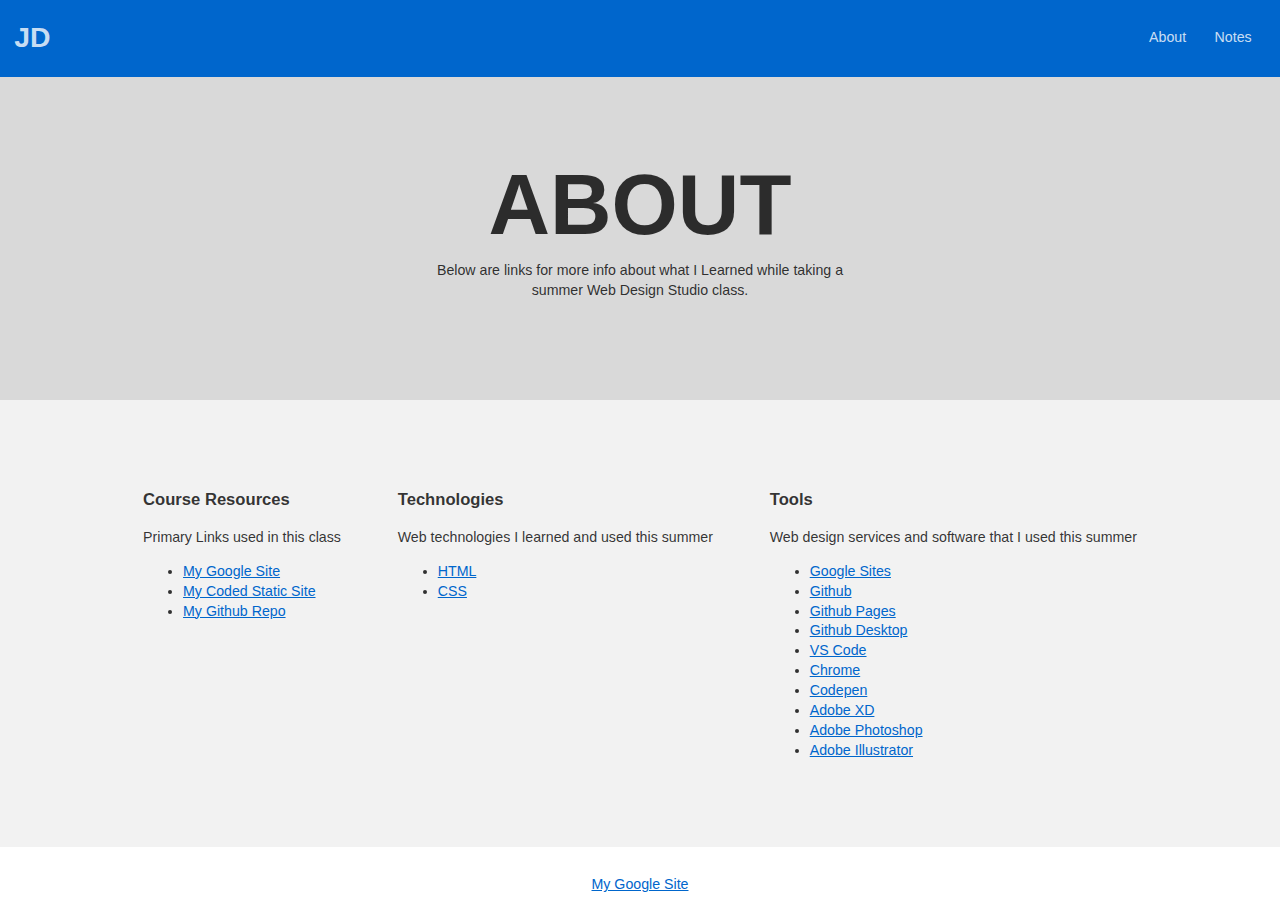
==== about.html @ 961dd743 "removed sub folders" ====
<!doctype html>
<html lang="en">

<head>
    <meta charset="utf-8" />
    <title>John Doe | About</title>
    <meta name="description"
        content="This is an example student website for John Doe, a fictional web design student." />
    <meta name="viewport" content="width=device-width, initial-scale=1" />
    <meta http-equiv="X-UA-Compatible" content="ie=edge" />
    <link href="css/style.css" rel="stylesheet" type="text/css" />
</head>

<body class="page-sub">
    <header>
        <div class="site-id">
            <h1><a href="index.html">JD</a></h1>
        </div>
        <nav class="site-nav">
            <ul>
                <li><a href="index.html">About</a></li>
                <li><a href="notes.html">Notes</a></li>
            </ul>
        </nav>
    </header>
    <main>
        <section class="hero">
            <h2>About</h2>
            <p>Below are links for more info about what I Learned while taking a summer Web Design Studio class.</p>
        </section>
        <section class="coursework">

            <div class="coursework-subsection">
                <h3>Course Resources</h3>
                <p>Primary Links used in this class</p>
                <ul>
                    <li><a href="https://sites.google.com/view/jddesigns/home">My Google Site</a></li>
                    <li><a href="https://iolanichris.github.io/">My Coded Static Site</a></li>
                    <li><a href="https://github.com/iolanichris/iolanichris.github.io">My Github Repo</a></li>
                    <!-- <li><a href="https://codepen.io/iolanichris">My Codepen</a></li> -->
                    <!-- <li><a href="#">My XD SHared Prototype</a> -->
                    </li>
                </ul>
            </div>

            <div class="coursework-subsection">
                <h3>Technologies</h3>
                <p>Web technologies I learned and used this summer</p>
                <ul>
                    <li><a href="https://www.w3schools.com/html/html_intro.asp">HTML</a></li>
                    <li><a href="https://www.w3schools.com/css/css_intro.asp">CSS</a></li>
                </ul>
            </div>

            <div class="coursework-subsection">
                <h3>Tools</h3>
                <p>Web design services and software that I used this summer</p>
                <ul>
                    <li><a href="https://sites.google.com/">Google Sites</a></li>
                    <li><a href="https://github.com/">Github</a></li>
                    <li><a href="https://pages.github.com/">Github Pages</a></li>
                    <li><a href="https://desktop.github.com/">Github Desktop</a></li>
                    <li><a href="https://code.visualstudio.com/">VS Code</a></li>
                    <li><a href="https://www.google.com/chrome/">Chrome</a></li>
                    <li><a href="https://codepen.io">Codepen</a></li>
                    <li><a href="https://www.adobe.com/products/xd.html">Adobe XD</a></li>
                    <li><a href="https://www.adobe.com/products/photoshop.html">Adobe Photoshop</a></li>
                    <li><a href="https://www.adobe.com/products/illustrator.html">Adobe Illustrator</a></li>
            </div>

        </section>
    </main>

    <footer>
        <nav class="social-nav">
            <ul>
                <li><a href="https://sites.google.com/view/jddesigns/home">My Google Site</a></li>
            </ul>
        </nav>
    </footer>
</body>

</html>
---- css/style.css ----
/* GLOBAL RESET */
* { box-sizing: border-box; }
body { margin: 0; }

/* GLOBAL COLORS */
body { color: rgba(0, 0, 0, 0.8); }
a { color: rgba(0, 102, 204, 1); }
a:hover { color: rgba(0, 51, 153, 1); }

/* GLOBAL TYPOGRAPHY */
body {
  font-family: Helvetica, Arial, sans-serif;
  font-size: 88.75%; /* 14px */
  line-height: 1.4;
}

/* RESPONSIVE IMAGES */
img {
    max-width: 100%;
    height: auto;
}

/* BUTTONS */
.button {
    display: inline-block;
    padding: 1em 2em;
    text-decoration: none;
    background-color: rgba(0, 102, 204, .8);
    color: white;
    border-radius: 5px;
}
.button:hover {
    background-color: rgba(0, 102, 204, 1);
    color: white;
}
.button.dark {
    color: rgba(0, 102, 204, 1);
    background-color: rgba(255, 255, 255,.8);
}
.button.dark:hover {
    background-color: rgba(255, 255, 255,1);
}

/* SITE STRUCTURE */

header {
    background-color: rgba(0, 102, 204, 1);
    color: rgba(0, 0, 0, 0.8); 
    padding: 1em;
    display: grid;
    grid-template-columns: 1fr 1fr;
    align-items: center;
}

header a {
    color: rgba(255, 255, 255, 0.8);
    text-decoration: none;
}

header a:hover {
    color: rgba(255, 255, 255, 1);
}


/* SITE ID */
.site-id h1 {
    margin: 0;
}

/* SITE NAV */
.site-nav ul {
    display: flex;
    justify-content: flex-end;
    margin: 0;
    padding: 0;
    list-style: none;
}

.site-nav  a {
    display: block;
    padding: 1em;
}

/* MAIN */
main {
    background: rgba(0,0,0,.05);
}

/* HERO SECTION */
.hero {
    background-color: rgba(0, 102, 204, 1);
    text-align: center;
    color: white;
    padding: 6em 1em;
}

.hero h2 {
    font-size: 6em;
    line-height: 1;
    text-transform: uppercase;
    margin: 0 auto;
}

.hero p {
    max-width: 30em;
    margin: 1em auto;
}

/* COURSES SECTION */
.courses {
    padding: 6em 1em;
    display: grid;
    justify-content: center;
    text-align: center;
}

.courses ul {
    max-width: 400px;
    margin: 0 auto;
    padding: 0;
    list-style: none;
}

.courses img{
    display: block;
    margin-bottom: 1em;
}

/* FOOTER */
footer {
    border-top: 1px solid rgba(0,0,0,.05);
    padding: 1em;
}

/* SOCIAL NAV */
.social-nav ul {
    margin: 0;
    padding: 0;
    display: flex;
    justify-content: center;
    list-style: none;
}

.social-nav  a {
    display: block;
    padding: 1em;
}

/* LAYOUT */
.container {
    max-width: 1000px;
    margin: 0 auto;
}

section {
    padding: 3em 1em;
}

/* SIDEBAR/ASIDE */
aside {
    padding: 2em 0;
  }
  
@media (min-width: 768px) {
    .two-col-sidebar {
        display: grid;
        grid-template-columns: 20em auto;
    }
    .two-col-sidebar aside {
        border-right: 1px solid rgba(0, 0, 0, 0.1);
        margin: 0 3em 2em 0;
        padding: .3em 2em 0 0;
    }
}

/* SUB PAGES */
.page-sub .hero {
    background-color:rgba(0, 0, 0, 0.1);
    color: rgba(0, 0, 0, 0.8);
}

/* COURSE PAGES WITH MULTIPLE PROJECT LISTS */
.coursework {
    padding: 3em 1em;
    display: flex;
    justify-content: center;
    flex-wrap: wrap;
}

.coursework-subsection {
    margin: 2em;
}

/* CODE BLOCKS */

pre code {
    width: 100%;
    display: block;
    border: 1px solid #ddd;
    background-color: #fff;
    padding: 1em 3em;
    margin-bottom: 1em;
    line-height: 1.5;
  }

.markup-box {
    border: 1px solid #ddd;
    border-radius: 5px;
    background-color: #fff;
    padding: 1em 3em;
    margin-bottom: 1em;
}

/* DEFINITION LISTS */
dt {
    font-weight: bold;
    margin-top: 1em;
}
dd {
    margin: 0;
}

/* FOR DEV PURPOSES */
/* body * {
    background-color: rgba(0,0,0,.05) !important;
    border: 1px solid rgba(0,0,0,.1) !important;
    color: rgba(0,0,0,.5) !important;
} */
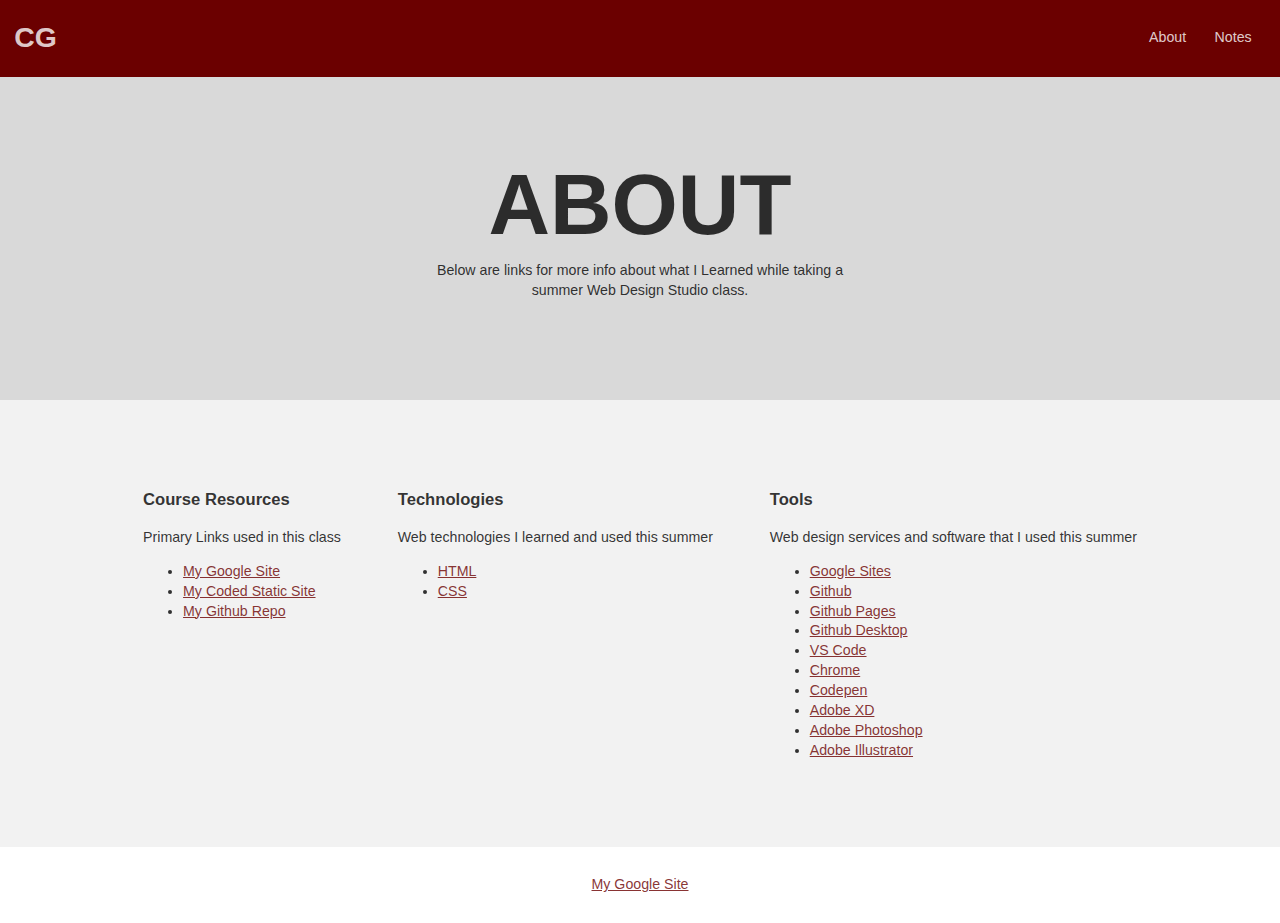
==== commit 3137b103: "changed jd to cg" ====
--- a/about.html
+++ b/about.html
@@ -3,9 +3,9 @@
 
 <head>
     <meta charset="utf-8" />
-    <title>John Doe | About</title>
+    <title>Chris G | About</title>
     <meta name="description"
-        content="This is an example student website for John Doe, a fictional web design student." />
+        content="This is an example student website for Chris G, a fictional web design student." />
     <meta name="viewport" content="width=device-width, initial-scale=1" />
     <meta http-equiv="X-UA-Compatible" content="ie=edge" />
     <link href="css/style.css" rel="stylesheet" type="text/css" />
@@ -14,7 +14,7 @@
 <body class="page-sub">
     <header>
         <div class="site-id">
-            <h1><a href="index.html">JD</a></h1>
+            <h1><a href="index.html">CG</a></h1>
         </div>
         <nav class="site-nav">
             <ul>
--- a/css/style.css
+++ b/css/style.css
@@ -4,10 +4,10 @@
 
 /* GLOBAL COLORS */
 body { color: rgba(0, 0, 0, 0.8); }
-a { color: rgba(0, 102, 204, 1); }
-a:hover { color: rgba(0, 51, 153, 1); }
-
-/* GLOBAL TYPOGRAPHY */
+a { color: rgba(107, 0, 0, .8); }
+a:hover { color: rgba(107, 0, 0, 1); }
+
+/* GLOBAL TYPOGRAPHY */ 
 body {
   font-family: Helvetica, Arial, sans-serif;
   font-size: 88.75%; /* 14px */
@@ -25,16 +25,16 @@
     display: inline-block;
     padding: 1em 2em;
     text-decoration: none;
-    background-color: rgba(0, 102, 204, .8);
+    background-color: rgba(107, 0, 0, .8);;
     color: white;
     border-radius: 5px;
 }
 .button:hover {
-    background-color: rgba(0, 102, 204, 1);
+    background-color: rgba(107, 0, 0, 1);
     color: white;
 }
 .button.dark {
-    color: rgba(0, 102, 204, 1);
+    color: rgba(107, 0, 0, 1);
     background-color: rgba(255, 255, 255,.8);
 }
 .button.dark:hover {
@@ -44,7 +44,7 @@
 /* SITE STRUCTURE */
 
 header {
-    background-color: rgba(0, 102, 204, 1);
+    background-color: rgb(107, 0, 0);
     color: rgba(0, 0, 0, 0.8); 
     padding: 1em;
     display: grid;
@@ -88,7 +88,7 @@
 
 /* HERO SECTION */
 .hero {
-    background-color: rgba(0, 102, 204, 1);
+    background-color: rgb(107, 0, 0);
     text-align: center;
     color: white;
     padding: 6em 1em;
@@ -173,6 +173,8 @@
     }
 }
 
+
+
 /* SUB PAGES */
 .page-sub .hero {
     background-color:rgba(0, 0, 0, 0.1);
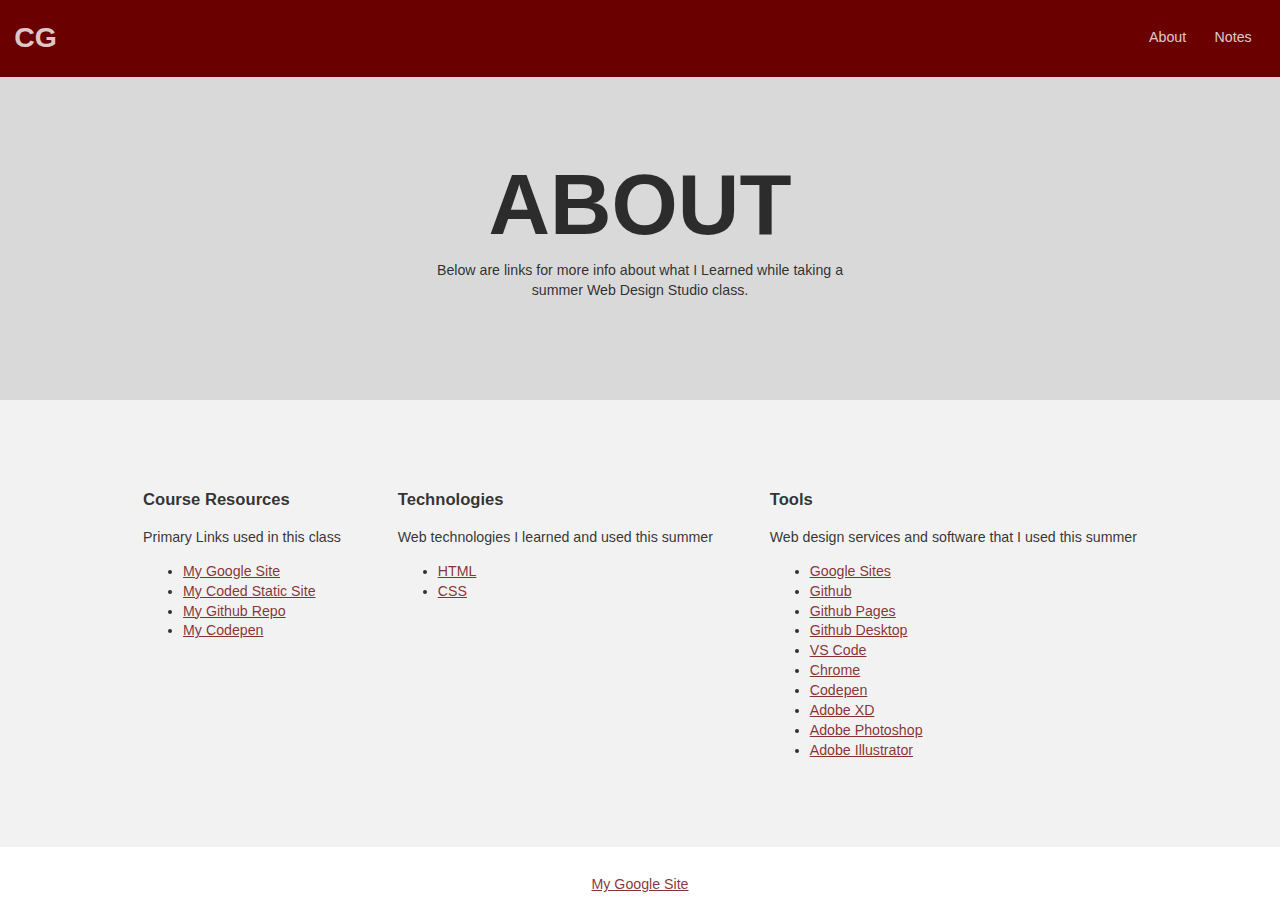
==== commit 7499713c: "added codepen link" ====
--- a/about.html
+++ b/about.html
@@ -37,7 +37,7 @@
                     <li><a href="https://sites.google.com/view/jddesigns/home">My Google Site</a></li>
                     <li><a href="https://iolanichris.github.io/">My Coded Static Site</a></li>
                     <li><a href="https://github.com/iolanichris/iolanichris.github.io">My Github Repo</a></li>
-                    <!-- <li><a href="https://codepen.io/iolanichris">My Codepen</a></li> -->
+                    <li><a href="https://codepen.io/iolanichris">My Codepen</a></li>
                     <!-- <li><a href="#">My XD SHared Prototype</a> -->
                     </li>
                 </ul>
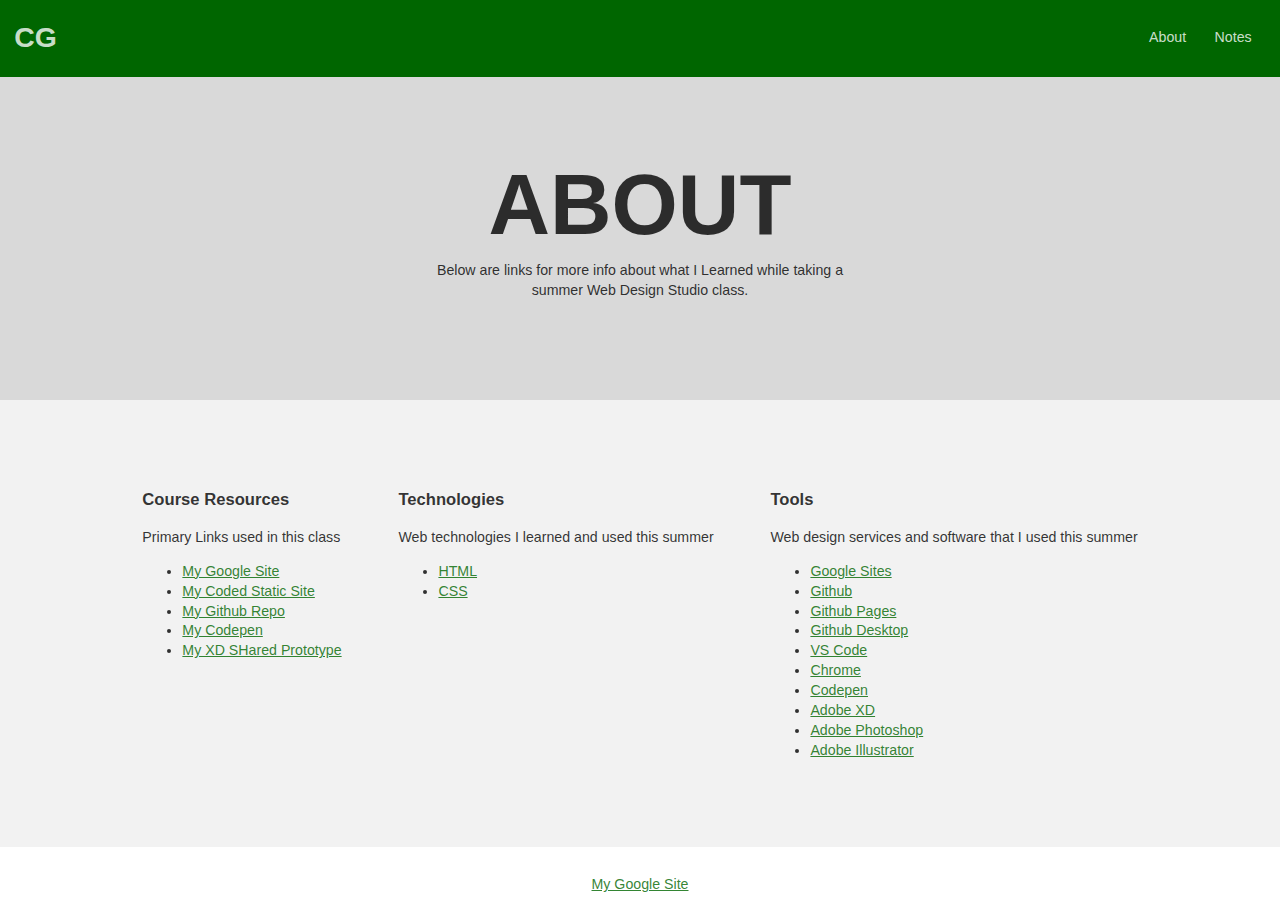
==== commit 4f38252e: "added link to xd prototype" ====
--- a/about.html
+++ b/about.html
@@ -38,7 +38,7 @@
                     <li><a href="https://iolanichris.github.io/">My Coded Static Site</a></li>
                     <li><a href="https://github.com/iolanichris/iolanichris.github.io">My Github Repo</a></li>
                     <li><a href="https://codepen.io/iolanichris">My Codepen</a></li>
-                    <!-- <li><a href="#">My XD SHared Prototype</a> -->
+                    <li><a href="https://xd.adobe.com/view/b38c4e6b-1800-4bc7-847e-ec013c47c112-e6df/?fullscreen&hints=off">My XD SHared Prototype</a>
                     </li>
                 </ul>
             </div>
--- a/css/style.css
+++ b/css/style.css
@@ -4,8 +4,8 @@
 
 /* GLOBAL COLORS */
 body { color: rgba(0, 0, 0, 0.8); }
-a { color: rgba(107, 0, 0, .8); }
-a:hover { color: rgba(107, 0, 0, 1); }
+a { color: rgba(0, 102, 0, .8); }
+a:hover { color: rgba(0, 102, 0, 1); }
 
 /* GLOBAL TYPOGRAPHY */ 
 body {
@@ -25,16 +25,16 @@
     display: inline-block;
     padding: 1em 2em;
     text-decoration: none;
-    background-color: rgba(107, 0, 0, .8);;
+    background-color: rgba(0, 102, 0, .8);;
     color: white;
     border-radius: 5px;
 }
 .button:hover {
-    background-color: rgba(107, 0, 0, 1);
+    background-color: rgba(0, 102, 0, 1);
     color: white;
 }
 .button.dark {
-    color: rgba(107, 0, 0, 1);
+    color: rgba(0, 102, 0, 1);
     background-color: rgba(255, 255, 255,.8);
 }
 .button.dark:hover {
@@ -44,7 +44,7 @@
 /* SITE STRUCTURE */
 
 header {
-    background-color: rgb(107, 0, 0);
+    background-color: rgb(0, 102, 0);
     color: rgba(0, 0, 0, 0.8); 
     padding: 1em;
     display: grid;
@@ -88,7 +88,7 @@
 
 /* HERO SECTION */
 .hero {
-    background-color: rgb(107, 0, 0);
+    background-color: rgb(0, 102, 0);
     text-align: center;
     color: white;
     padding: 6em 1em;
@@ -173,6 +173,18 @@
     }
 }
 
+/* HOME PAGE */
+
+.page-home header {
+    background-color: transparent;
+    position: absolute;
+    width: 100%;
+}
+
+.page-home .hero {
+    background-image:url('../images/greenleaves.jpg');
+    padding-top: 10em;
+}
 
 
 /* SUB PAGES */
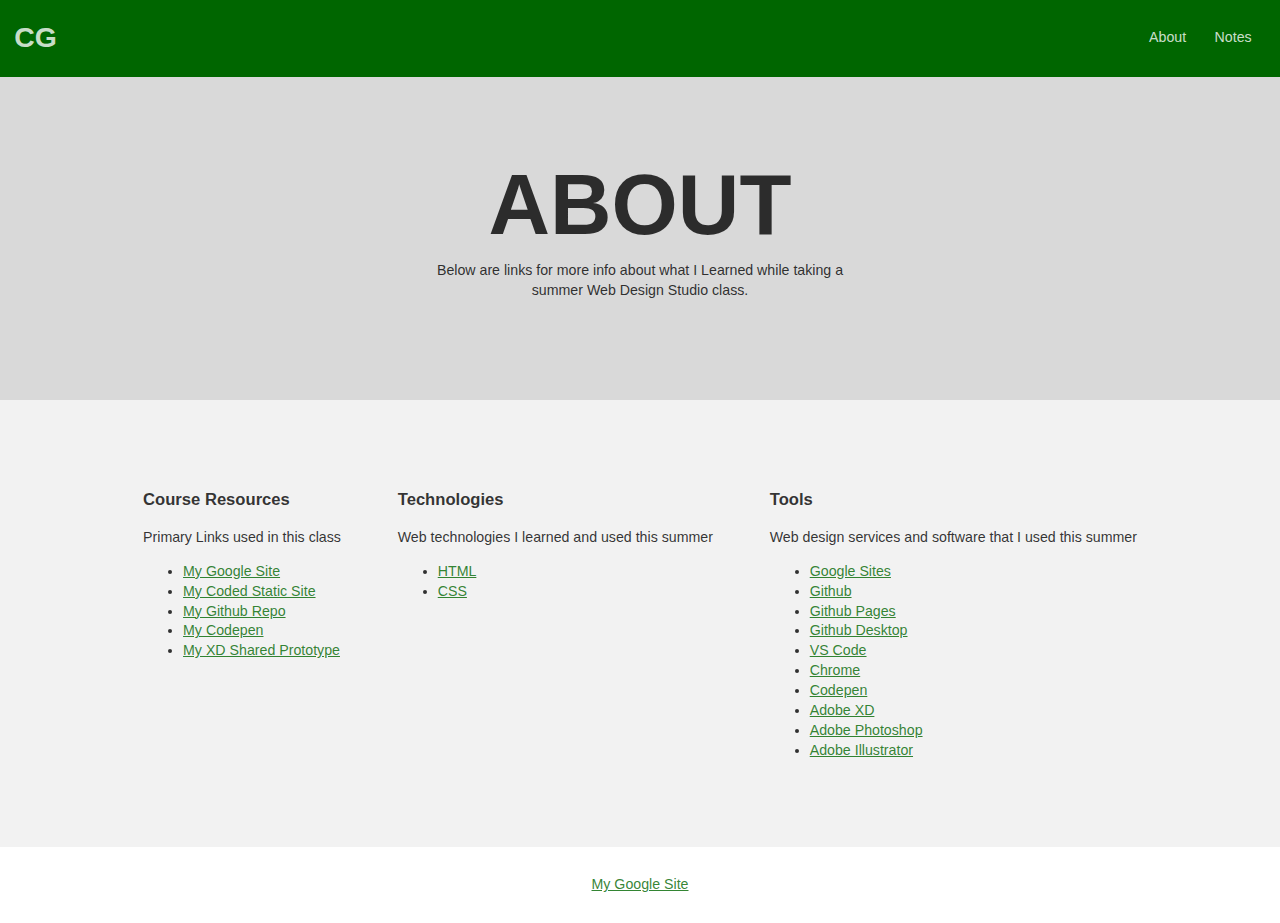
==== commit 1e04f616: "fixed spelling" ====
--- a/about.html
+++ b/about.html
@@ -38,7 +38,7 @@
                     <li><a href="https://iolanichris.github.io/">My Coded Static Site</a></li>
                     <li><a href="https://github.com/iolanichris/iolanichris.github.io">My Github Repo</a></li>
                     <li><a href="https://codepen.io/iolanichris">My Codepen</a></li>
-                    <li><a href="https://xd.adobe.com/view/b38c4e6b-1800-4bc7-847e-ec013c47c112-e6df/?fullscreen&hints=off">My XD SHared Prototype</a>
+                    <li><a href="https://xd.adobe.com/view/b38c4e6b-1800-4bc7-847e-ec013c47c112-e6df/?fullscreen&hints=off">My XD Shared Prototype</a>
                     </li>
                 </ul>
             </div>
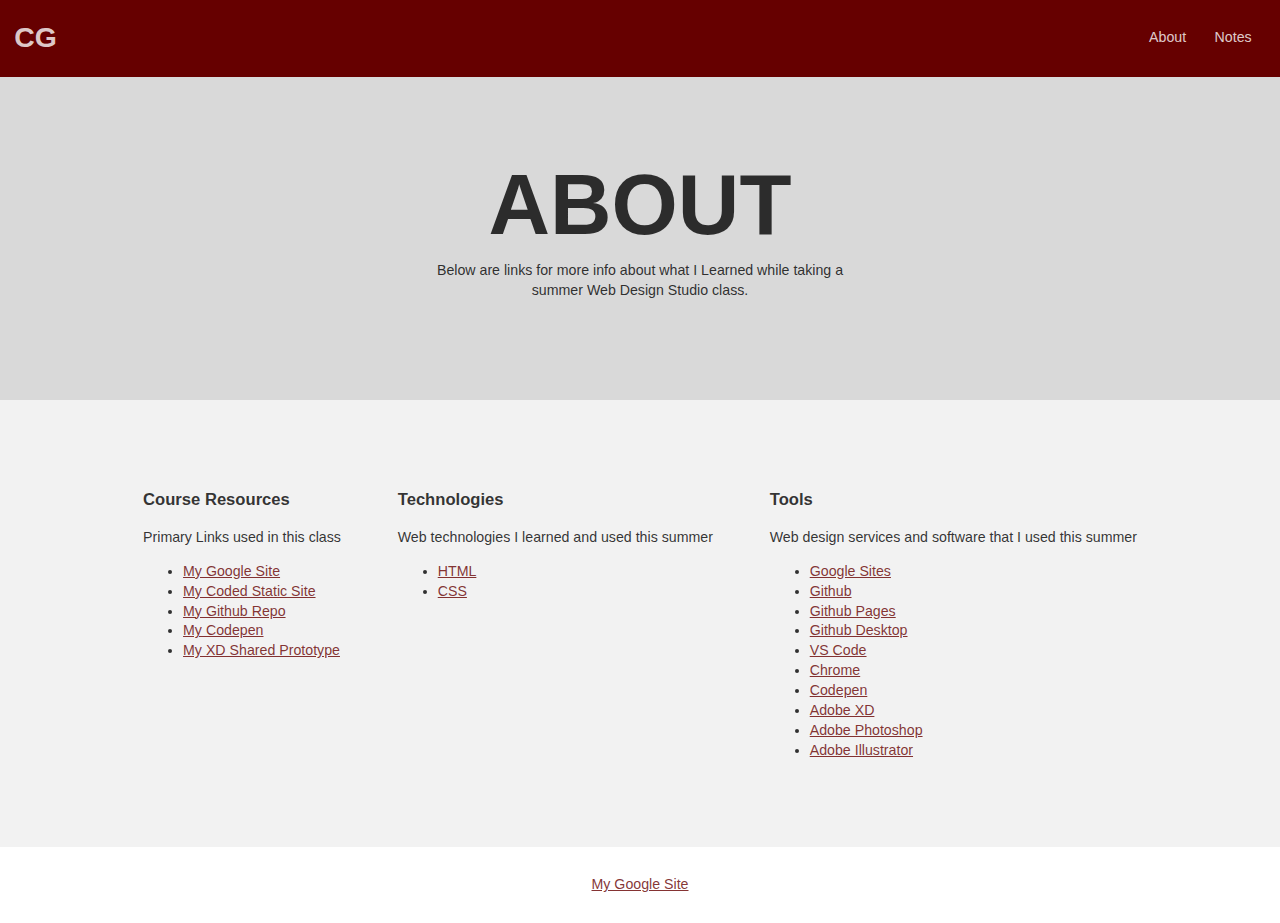
==== commit 9c0a8921: "reverted for session 2" ====
--- a/about.html
+++ b/about.html
@@ -34,7 +34,7 @@
                 <h3>Course Resources</h3>
                 <p>Primary Links used in this class</p>
                 <ul>
-                    <li><a href="https://sites.google.com/view/jddesigns/home">My Google Site</a></li>
+                    <li><a href="https://sites.google.com/iolani.org/webdesignstudio-jddesigns/home">My Google Site</a></li>
                     <li><a href="https://iolanichris.github.io/">My Coded Static Site</a></li>
                     <li><a href="https://github.com/iolanichris/iolanichris.github.io">My Github Repo</a></li>
                     <li><a href="https://codepen.io/iolanichris">My Codepen</a></li>
@@ -74,7 +74,7 @@
     <footer>
         <nav class="social-nav">
             <ul>
-                <li><a href="https://sites.google.com/view/jddesigns/home">My Google Site</a></li>
+                <li><a href="https://sites.google.com/iolani.org/webdesignstudio-jddesigns/home">My Google Site</a></li>
             </ul>
         </nav>
     </footer>
--- a/css/style.css
+++ b/css/style.css
@@ -4,8 +4,8 @@
 
 /* GLOBAL COLORS */
 body { color: rgba(0, 0, 0, 0.8); }
-a { color: rgba(0, 102, 0, .8); }
-a:hover { color: rgba(0, 102, 0, 1); }
+a { color: rgba(102, 0, 0, .8); }
+a:hover { color: rgba(102, 0, 0, 1); }
 
 /* GLOBAL TYPOGRAPHY */ 
 body {
@@ -25,16 +25,16 @@
     display: inline-block;
     padding: 1em 2em;
     text-decoration: none;
-    background-color: rgba(0, 102, 0, .8);;
+    background-color: rgba(102, 0, 0, .8);;
     color: white;
     border-radius: 5px;
 }
 .button:hover {
-    background-color: rgba(0, 102, 0, 1);
+    background-color: rgba(102, 0, 0, 1);
     color: white;
 }
 .button.dark {
-    color: rgba(0, 102, 0, 1);
+    color: rgba(102, 0, 0, 1);
     background-color: rgba(255, 255, 255,.8);
 }
 .button.dark:hover {
@@ -44,7 +44,7 @@
 /* SITE STRUCTURE */
 
 header {
-    background-color: rgb(0, 102, 0);
+    background-color: rgba(102, 0, 0, 1);
     color: rgba(0, 0, 0, 0.8); 
     padding: 1em;
     display: grid;
@@ -88,7 +88,7 @@
 
 /* HERO SECTION */
 .hero {
-    background-color: rgb(0, 102, 0);
+    background-color: rgba(102, 0, 0, 1);
     text-align: center;
     color: white;
     padding: 6em 1em;
@@ -182,7 +182,7 @@
 }
 
 .page-home .hero {
-    background-image:url('../images/greenleaves.jpg');
+    /* background-image:url('../images/greenleaves.jpg'); */
     padding-top: 10em;
 }
 
